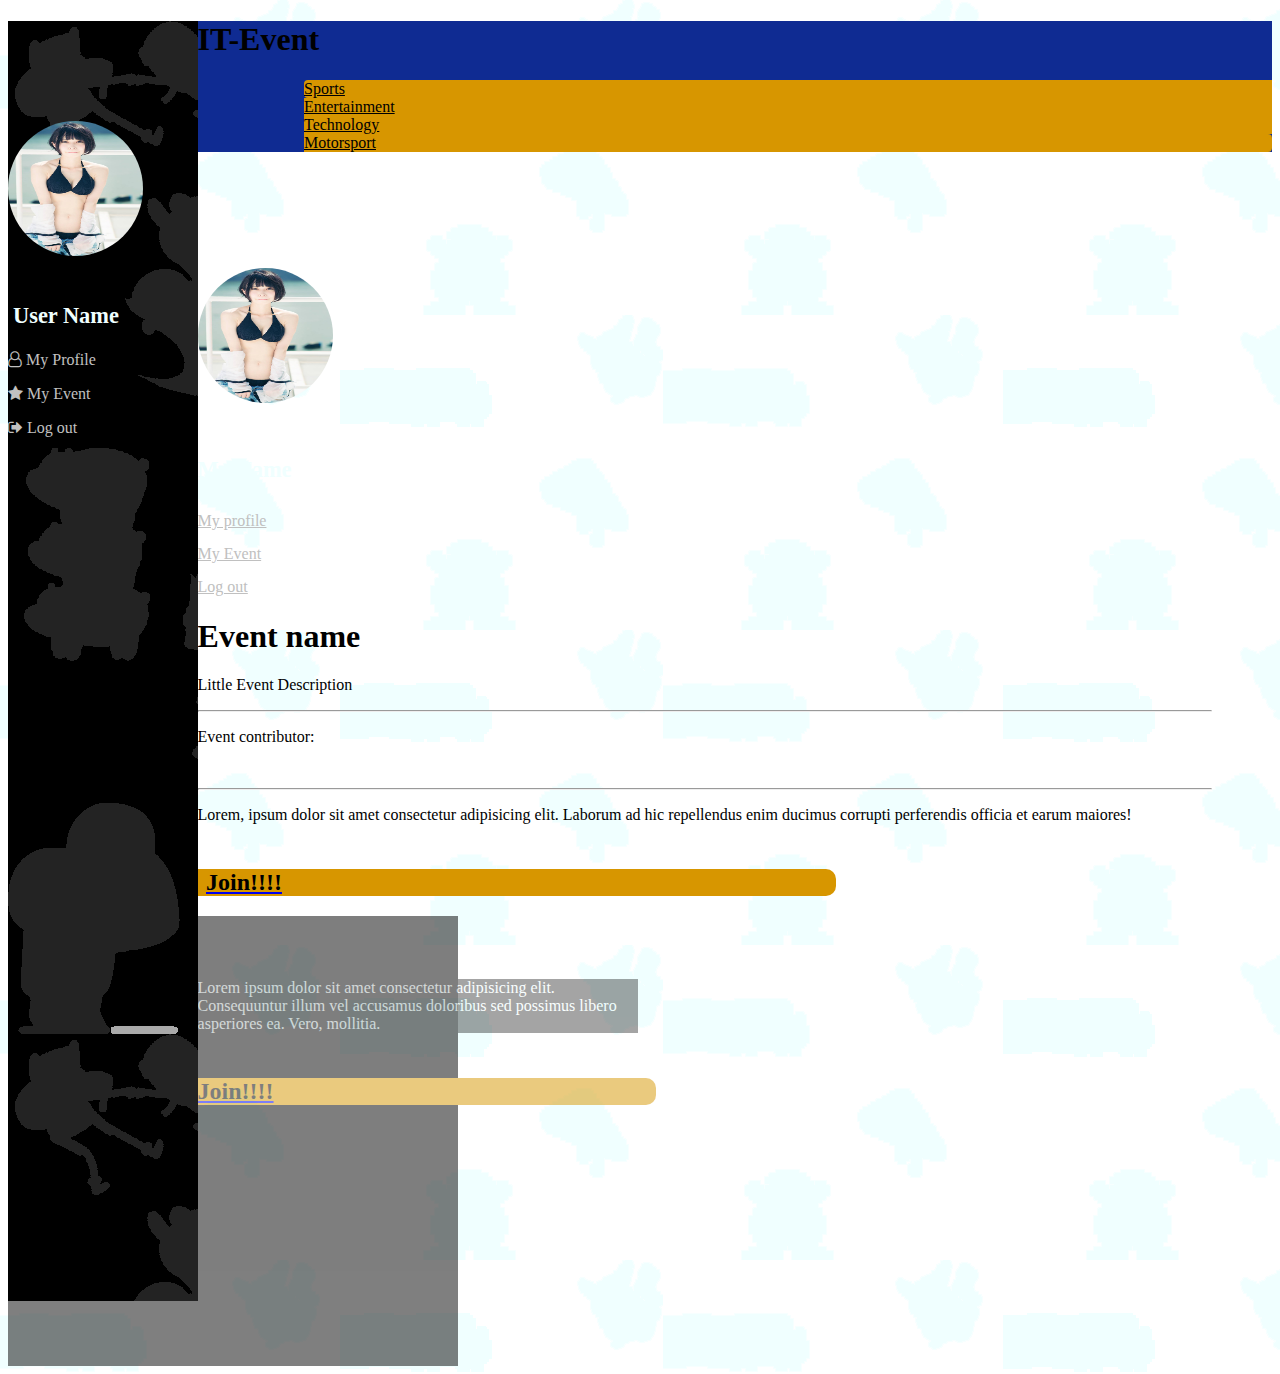
==== Frontend folder/Html/event.html @ 945dff08 "add event" ====
<!doctype html>
<html lang="en">
  <head>
    <title><!doctype html>
        <html lang="en">
          <head>
            <title>E-Ticket</title>
            <!-- Required meta tags -->
            <meta charset="utf-8">
            <meta name="viewport" content="width=device-width, initial-scale=1, shrink-to-fit=no">
            <!-- Bootstrap CSS -->
            <link rel="stylesheet" href="https://maxcdn.bootstrapcdn.com/bootstrap/4.0.0-beta.2/css/bootstrap.min.css" integrity="sha384-PsH8R72JQ3SOdhVi3uxftmaW6Vc51MKb0q5P2rRUpPvrszuE4W1povHYgTpBfshb" crossorigin="anonymous">
            <link rel="stylesheet" href="../Css/main.css" type="text/css">
            <link rel="stylesheet" href="https://maxcdn.bootstrapcdn.com/font-awesome/4.7.0/css/font-awesome.min.css">
            <link rel="stylesheet" href="../Css/event.css" type="text/css">
          </head>
          <body>
            <div>
              <div class="pageframe">
                <div class="side-navbar-dsktop">
                  <div class="container">
                    <div class="row">
                      <div class='col-md-12 text-center'>
                        <img src="user1.jpg" alt="" class="user-image img-fluid">
                      </div>
                    </div>
                    <div class="container">
                      <div class="user-panel justify-content-center">
                        <h3 class="user-panel-name">User Name</h3>
                        <p href="#" class="user-panel-1"><a href="#"><i class="fa fa-user-o"> My Profile</i></a></p>
                        <p href="#" class="user-panel-2"><a href="#"><i class="fa fa-star"> My Event</i></a></p>
                        <p href="#" class="user-panel-3"><a href="#"><i class="fa fa-sign-out"> Log out</i></a></p>
                      </div>
                    </div>
                  </div>
                </div>
              </div>
                  <nav class="frame-navbar navbar">
                    <div class="container-fluid">
                      <H1 class="text-center">IT-Event</H1>
                      <div class="option justify-content-end">
                        <h2>
                          <a href="#" class="side-nav-toggle" data-toggle="collapse" data-target='#user-collapse'>
                            <i class="fa fa-bars" id="option-icon"></i>
                          </a>
                        </h2>
                      </div>
                    </div>
                    <div class="container-fluid">
                      <div class="menu">
                        <ul class="nav-tabs nav">
                          <li class="nav-item" id="menu-item-1">
                            <a href="#" class="nav-link board-panel" data-board='sport'>Sports</a>
                          </li>
                          <li class="nav-item" id="menu-item-2">
                            <a href="#" class="nav-link board-panel" data-board='entertain'>Entertainment</a>
                          </li>
                          <li class="nav-item" id="menu-item-3">
                            <a href="#" class="nav-link board-panel" data-board='tech'>Technology</a>
                          </li>
                          <li class="nav-item" id="menu-item-4">
                            <a href="#" class="nav-link board-panel" data-board='Motorsport'>Motorsport</a>
                          </li>
                        </ul>
                      </div>
                    </div>
                  </nav>
                </div>
              </div>
              <div class="container-fluid">
                <section class="row justify-content-center">
                    <div class="collapse col-sm-12" id="user-collapse">
                        <div class="row">
                          <div class='col-md-12 text-center'>
                            <img src="user1.jpg" alt="" class="user-image img-fluid">
                          </div>
                        </div>
                        <div class="user-panel text-center">
                          <h4 class="user-panel-name">My Name</h4>
                          <a href="#" class="user-panel-1">My profile</a>
                          <a href="#" class="user-panel-2">My Event</a>
                          <a href="#" class="user-panel-3">Log out</a>
                        </div>
                    </div>
                    <div class="container main-event">
                        <div class="jumbotron">
                            <h1 class="display-3">Event name</h1>
                            <p class="lead">Little Event Description</p>
                            <hr class="my-2">
                            <p>Event contributor:</p>
                            <img src="http://issu.ie/wp-content/uploads//2013/07/250x250.png" alt="" class="mbile-sub-event-img">
                            <hr class="my-2">
                            <p>Lorem, ipsum dolor sit amet consectetur adipisicing elit. Laborum ad hic repellendus enim ducimus corrupti perferendis officia et earum maiores!</p>
                            <a href="#" class="sub-event-button">
                                <div class="sub-event-description-button justify-content-center container-fluid text-center">
                                    <h2>Join!!!!</h2>
                                </div>
                            </a>
                        </div>
                    </div>
                </section>
                <section>
                    <div class="sub-event container-fluid dsktop">
                        <div class="sub-event-head-img container justify-content-center">
                            <img src="http://biggreenegg.com/wp-content/uploads/2013/01/image-placeholder-500x500.jpg" alt="">
                        </div>
                        <div class="sub-event-description justify-content-center container-fluid">
                            <p>Lorem ipsum dolor sit amet consectetur adipisicing elit. Consequuntur illum vel accusamus doloribus sed possimus libero asperiores ea. Vero, mollitia.</p>
                        </div>
                        <a href="#" class="sub-event-button">
                            <div class="sub-event-description-button justify-content-center container-fluid text-center">
                                <h2>Join!!!!</h2>
                            </div>
                        </a>
                    </div>
                </section>
              </div>
            <!-- Optional JavaScript -->
            <!-- jQuery first, then Popper.js, then Bootstrap JS -->
            <script src="https://code.jquery.com/jquery-3.2.1.min.js" integrity="sha256-hwg4gsxgFZhOsEEamdOYGBf13FyQuiTwlAQgxVSNgt4=" crossorigin="anonymous"></script>
            <script src='../Javascript/main.js'></script>
            <script src="https://use.fontawesome.com/81c2cd76b6.js"></script>
            <script src="https://cdnjs.cloudflare.com/ajax/libs/popper.js/1.12.3/umd/popper.min.js" integrity="sha384-vFJXuSJphROIrBnz7yo7oB41mKfc8JzQZiCq4NCceLEaO4IHwicKwpJf9c9IpFgh" crossorigin="anonymous"></script>
            <script src="https://maxcdn.bootstrapcdn.com/bootstrap/4.0.0-beta.2/js/bootstrap.min.js" integrity="sha384-alpBpkh1PFOepccYVYDB4do5UnbKysX5WZXm3XxPqe5iKTfUKjNkCk9SaVuEZflJ" crossorigin="anonymous"></script>
          </body>
        </html>
---- Frontend folder/Css/main.css ----
body{
    background-image: url("imageedit_31_4148023806.png");
    z-index: -10;
}
.frame-navbar{
    background-color: #0F2B92;
    height: 5%;
    min-height: 5vh;
}
#user-collpse{
    background-color: black;
}
ul{
    list-style: none;
}
.dsktop{
    background-color: black;
    opacity: 0.5;
}
.user-image{
    width: 15vh;
    height: 15vh;
    border-radius: 50%;
    margin-top: 100px;
    margin-bottom: 20px;
}
.user-panel{
    font-size: 1.25vw;
}
.user-panel-name{
    font-size: 1.75vw;
    color: azure;
    margin-left: 5px;
}

.user-panel-1, .user-panel-2, .user-panel-3{
    margin-top: 15px;
    margin-right: 15px;
    color: grey;
    display: block;
}
.alert{
    display: none;
}
.card{
    margin-left: 4vw;
    margin-top: 4vh;
}
.option a{
    color: black;
}
.user-panel a{
    color: silver;
}
.user-panel a:focus, .user-panel a:hover{
    color: grey;
}
.nav-tabs{
    margin-left: 20vw;
}
.nav-item{
    background-color: #D79600;
}
.nav-item a{
    color: black;
}
.nav-item:hover, .nav-item a:focus{
    background-color: #956800;
    color: #0F2B92;
}
#menu-item-1{
    border-top-left-radius: 4px;
    border-bottom-left-radius: 4px;
}
#menu-item-4{
    border-top-right-radius: 4px;
    border-bottom-right-radius: 4px;
}
.card-img-top{
    width: 200px;
    height: 125px;
    margin-top: 20px;
    margin-left: 20px
}
.card-body{
    text-align: center;
    color: black;
}
.main-event{
    width: 80vw;
}

@media (max-width: 961px){
    .dsktop, .sub-event{
        display: none;
    }
    .option{
        display: inline;
    }
    .option a{
        position: relative;
    }
    .main-event{
        margin-right: 2vh;
        margin-left: 1vh;
    }
    .side-navbar-dsktop{
        display: none;
    }
    .frame-navbar{
        width: 100vw;
        overflow-x: hidden;
    }
    .card-control{
        max-width: 75vw;
    }
    .card{
        width: 50vw;
    }
    .user-panel{
        font-size: 1.75vw;
        padding-right: 20px;
    }
    .user-panel-name{
        font-size: 2.0vw;
        color: azure;
    }
    .container{
        margin-left: 12.5vh;
    }
    .nav-item{
        font-size: 1.75vw;
    }
}

@media (min-width: 960px){
    .option{
        display: none;
    }
    .main-event{
        margin-left: 20vh;
    }
    .side-nav-close{
        display: none;
    }
    .side-navbar-dsktop{
        background-image: url("BackGroundUser.png");
        width: 15%;
        min-width: 10vh;
        height: 100vw;
        background-color: black;
        z-index: 1;
        float: left;
        position: relative;
        overflow-y: hidden;
    }
    .side-navbar-mbile{
        display: none;
    }
    .frame-navbar{
        position: relative;
    }
}
---- Frontend folder/Css/event.css ----
.sub-event{
    border-style: solid;
    border: 1px;
    width: 50vh;
    height: 50vh;
}
.main-event{
    margin-right: 10vh;
}
.sub-event-head-img{
    margin-right: 20vh;
}
.sub-event-head{
    padding-left: 15vh;
    text-align: center;
}
.sub-event-description{
    background-color: black;
    opacity: 0.7;
    color: azure;
    width: 70vh;
    margin-top: 5vh
}
.sub-event-description-button{
    background-color: #D79600;
    color: black;
    width: 70vh;
    margin-top: 5vh;
    padding-left: 2vh;
    border-radius: 10px;
}
.sub-event-description-button:hover{
    background-color: green;
    text-underline-position: none;
}
@media (max-width: 960px){
    .main-event{
        margin-right: 7.5vh;
    }
    .sub-event-head-img{
        width: 100px;
        height: 100px;
    }
    .mbile-sub-event-img{
        margin-left: 15vh;
    }
}
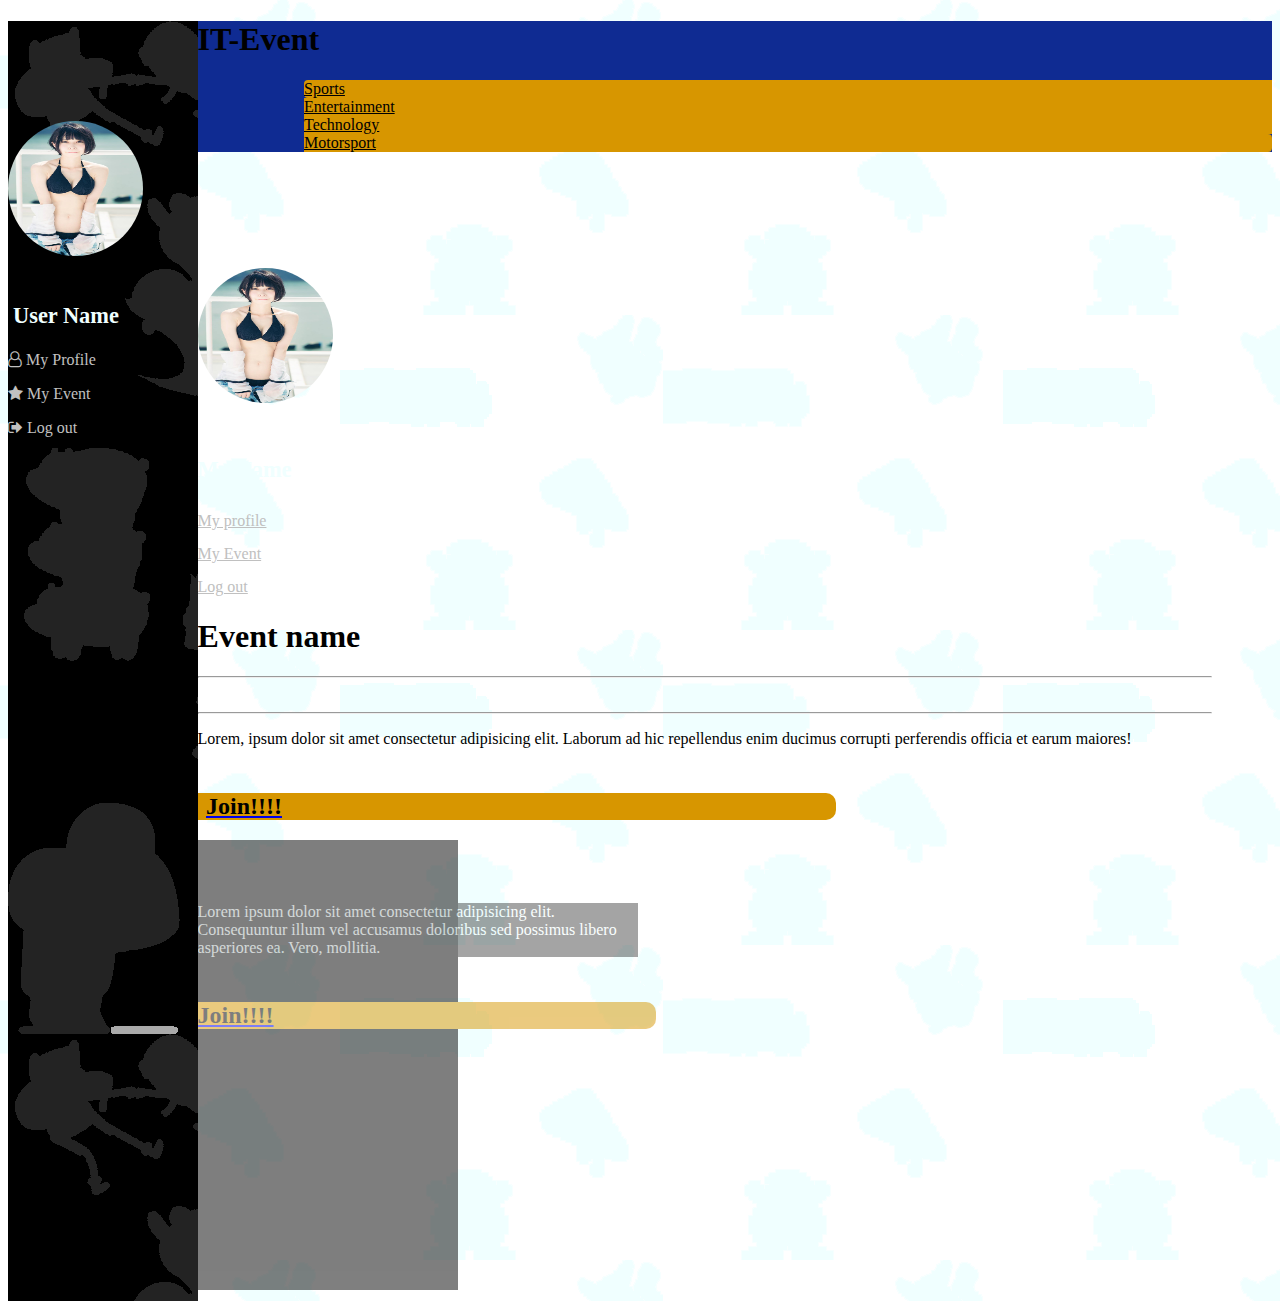
==== commit f650bb28: "fixed some mobile card" ====
--- a/Frontend folder/Html/event.html
+++ b/Frontend folder/Html/event.html
@@ -85,9 +85,7 @@
                     <div class="container main-event">
                         <div class="jumbotron">
                             <h1 class="display-3">Event name</h1>
-                            <p class="lead">Little Event Description</p>
                             <hr class="my-2">
-                            <p>Event contributor:</p>
                             <img src="http://issu.ie/wp-content/uploads//2013/07/250x250.png" alt="" class="mbile-sub-event-img">
                             <hr class="my-2">
                             <p>Lorem, ipsum dolor sit amet consectetur adipisicing elit. Laborum ad hic repellendus enim ducimus corrupti perferendis officia et earum maiores!</p>
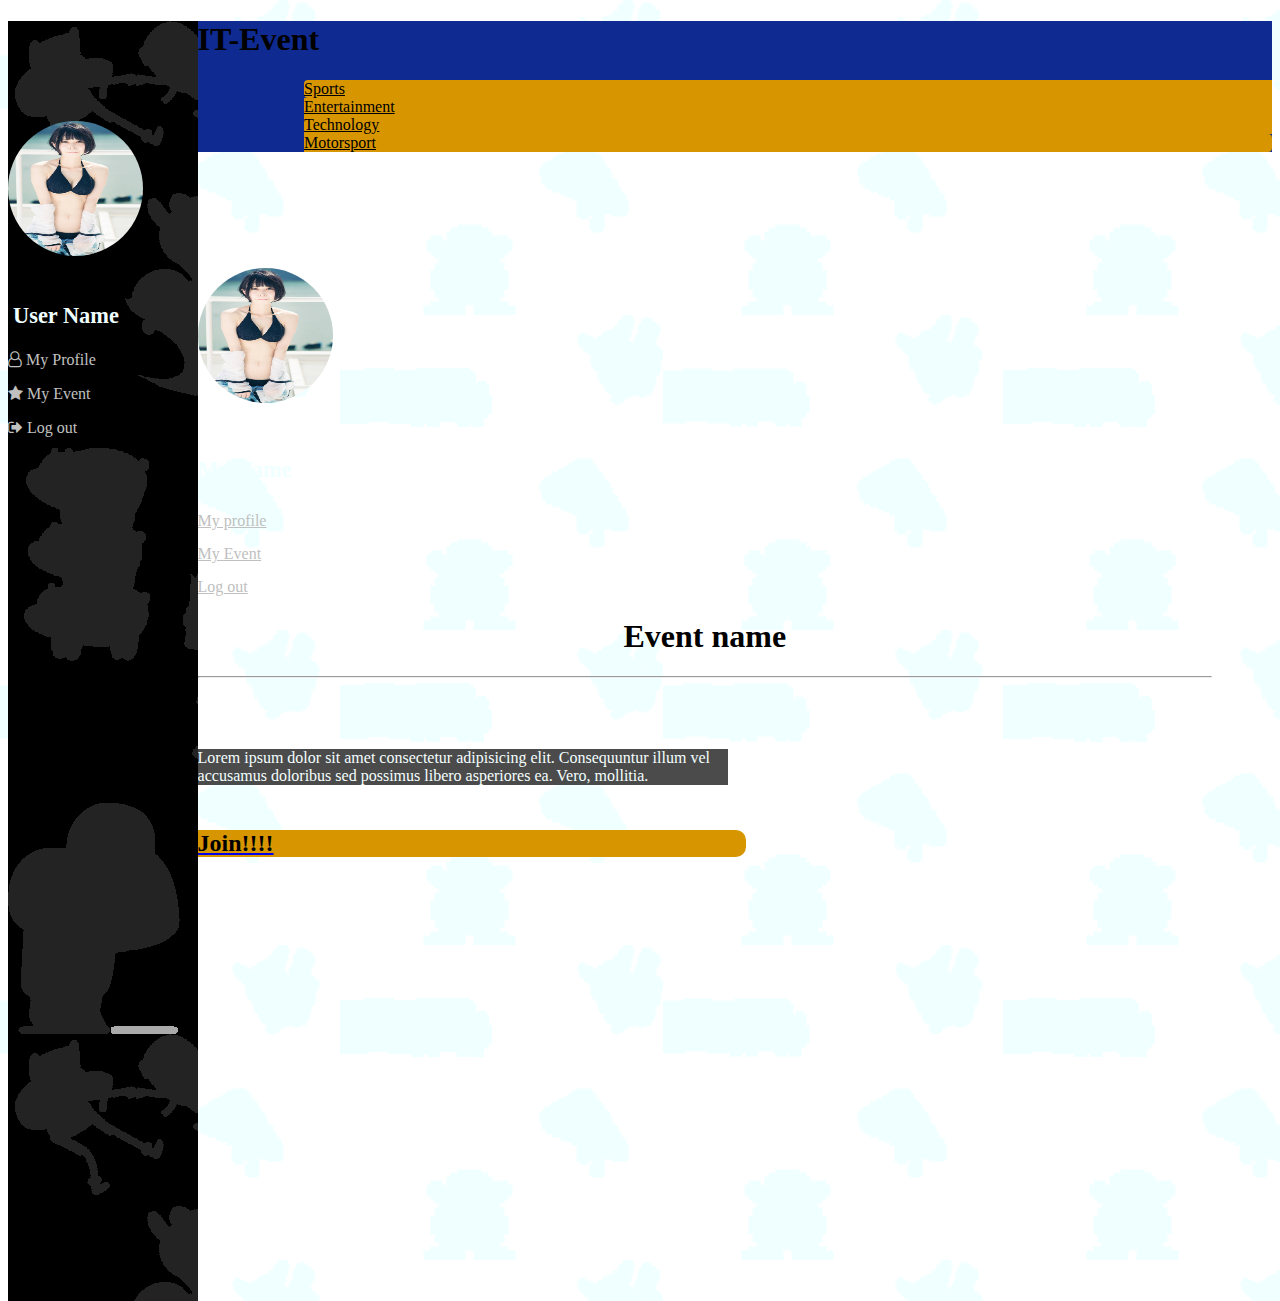
==== commit 0e103e35: "Fixed image some wdith" ====
--- a/Frontend folder/Html/event.html
+++ b/Frontend folder/Html/event.html
@@ -84,12 +84,12 @@
                     </div>
                     <div class="container main-event">
                         <div class="jumbotron">
-                            <h1 class="display-3">Event name</h1>
-                            <hr class="my-2">
-                            <img src="http://issu.ie/wp-content/uploads//2013/07/250x250.png" alt="" class="mbile-sub-event-img">
-                            <hr class="my-2">
-                            <p>Lorem, ipsum dolor sit amet consectetur adipisicing elit. Laborum ad hic repellendus enim ducimus corrupti perferendis officia et earum maiores!</p>
-                            <a href="#" class="sub-event-button">
+                            <h1 class="display-3 main-event-name">Event name</h1>
+                            <hr class="my-2 mbile">
+                            <img src="http://issu.ie/wp-content/uploads//2013/07/250x250.png" alt="" class="mbile-sub-event-img mbile">
+                            <hr class="my-2 mblie">
+                            <p class="mbile">Lorem, ipsum dolor sit amet consectetur adipisicing elit. Laborum ad hic repellendus enim ducimus corrupti perferendis officia et earum maiores!</p>
+                            <a href="#" class="sub-event-button mbile">
                                 <div class="sub-event-description-button justify-content-center container-fluid text-center">
                                     <h2>Join!!!!</h2>
                                 </div>
--- a/Frontend folder/Css/main.css
+++ b/Frontend folder/Css/main.css
@@ -13,10 +13,7 @@
 ul{
     list-style: none;
 }
-.dsktop{
-    background-color: black;
-    opacity: 0.5;
-}
+
 .user-image{
     width: 15vh;
     height: 15vh;
@@ -26,6 +23,9 @@
 }
 .user-panel{
     font-size: 1.25vw;
+}
+.main-event-name{
+    text-align: center;
 }
 .user-panel-name{
     font-size: 1.75vw;
--- a/Frontend folder/Css/event.css
+++ b/Frontend folder/Css/event.css
@@ -18,13 +18,13 @@
     background-color: black;
     opacity: 0.7;
     color: azure;
-    width: 70vh;
+    width: 80vh;
     margin-top: 5vh
 }
 .sub-event-description-button{
     background-color: #D79600;
     color: black;
-    width: 70vh;
+    width: 80vh;
     margin-top: 5vh;
     padding-left: 2vh;
     border-radius: 10px;
@@ -42,6 +42,11 @@
         height: 100px;
     }
     .mbile-sub-event-img{
-        margin-left: 15vh;
+        margin-left: 25vh;
     }
 }
+@media (min-width: 960px) {
+    .mbile{
+        display: none;
+    }
+}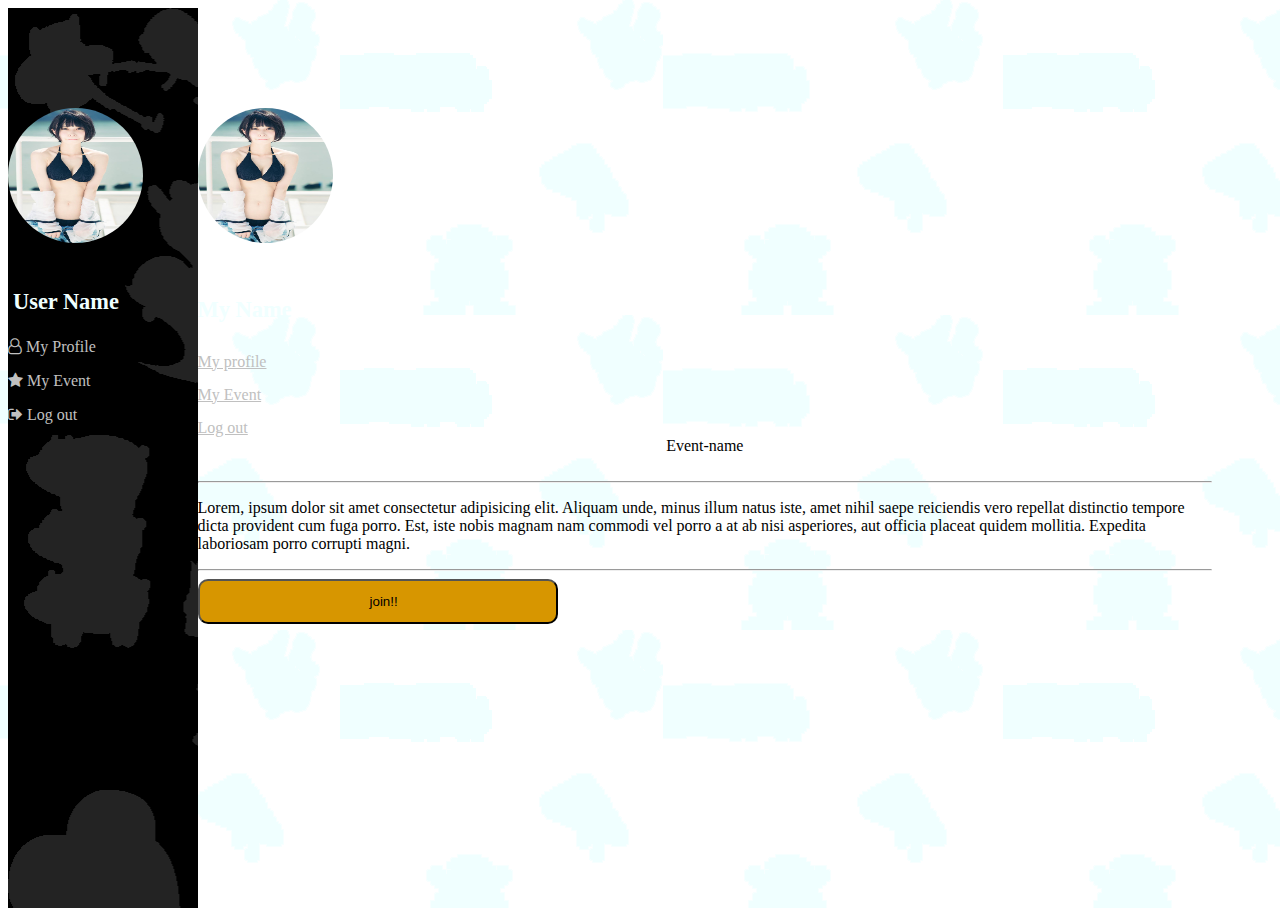
==== commit 3d309585: "change" ====
--- a/Frontend folder/Html/event.html
+++ b/Frontend folder/Html/event.html
@@ -1,8 +1,5 @@
 <!doctype html>
 <html lang="en">
-  <head>
-    <title><!doctype html>
-        <html lang="en">
           <head>
             <title>E-Ticket</title>
             <!-- Required meta tags -->
@@ -35,7 +32,7 @@
                   </div>
                 </div>
               </div>
-                  <nav class="frame-navbar navbar">
+                  <nav class="frame-navbar navbar mbile">
                     <div class="container-fluid">
                       <H1 class="text-center">IT-Event</H1>
                       <div class="option justify-content-end">
@@ -44,24 +41,6 @@
                             <i class="fa fa-bars" id="option-icon"></i>
                           </a>
                         </h2>
-                      </div>
-                    </div>
-                    <div class="container-fluid">
-                      <div class="menu">
-                        <ul class="nav-tabs nav">
-                          <li class="nav-item" id="menu-item-1">
-                            <a href="#" class="nav-link board-panel" data-board='sport'>Sports</a>
-                          </li>
-                          <li class="nav-item" id="menu-item-2">
-                            <a href="#" class="nav-link board-panel" data-board='entertain'>Entertainment</a>
-                          </li>
-                          <li class="nav-item" id="menu-item-3">
-                            <a href="#" class="nav-link board-panel" data-board='tech'>Technology</a>
-                          </li>
-                          <li class="nav-item" id="menu-item-4">
-                            <a href="#" class="nav-link board-panel" data-board='Motorsport'>Motorsport</a>
-                          </li>
-                        </ul>
                       </div>
                     </div>
                   </nav>
@@ -84,32 +63,15 @@
                     </div>
                     <div class="container main-event">
                         <div class="jumbotron">
-                            <h1 class="display-3 main-event-name">Event name</h1>
-                            <hr class="my-2 mbile">
-                            <img src="http://issu.ie/wp-content/uploads//2013/07/250x250.png" alt="" class="mbile-sub-event-img mbile">
-                            <hr class="my-2 mblie">
-                            <p class="mbile">Lorem, ipsum dolor sit amet consectetur adipisicing elit. Laborum ad hic repellendus enim ducimus corrupti perferendis officia et earum maiores!</p>
-                            <a href="#" class="sub-event-button mbile">
-                                <div class="sub-event-description-button justify-content-center container-fluid text-center">
-                                    <h2>Join!!!!</h2>
-                                </div>
-                            </a>
+                            <div class="display-3 event-name">Event-name</div>
+                            <div class="event-image">
+                              <img src="http://via.placeholder.com/300" alt="">
+                            </div>
+                            <hr class="my-4">
+                            <p>Lorem, ipsum dolor sit amet consectetur adipisicing elit. Aliquam unde, minus illum natus iste, amet nihil saepe reiciendis vero repellat distinctio tempore dicta provident cum fuga porro. Est, iste nobis magnam nam commodi vel porro a at ab nisi asperiores, aut officia placeat quidem mollitia. Expedita laboriosam porro corrupti magni.</p>
+                            <hr class="my-4">
+                            <button class="sub-event-description-button">join!!</button>
                         </div>
-                    </div>
-                </section>
-                <section>
-                    <div class="sub-event container-fluid dsktop">
-                        <div class="sub-event-head-img container justify-content-center">
-                            <img src="http://biggreenegg.com/wp-content/uploads/2013/01/image-placeholder-500x500.jpg" alt="">
-                        </div>
-                        <div class="sub-event-description justify-content-center container-fluid">
-                            <p>Lorem ipsum dolor sit amet consectetur adipisicing elit. Consequuntur illum vel accusamus doloribus sed possimus libero asperiores ea. Vero, mollitia.</p>
-                        </div>
-                        <a href="#" class="sub-event-button">
-                            <div class="sub-event-description-button justify-content-center container-fluid text-center">
-                                <h2>Join!!!!</h2>
-                            </div>
-                        </a>
                     </div>
                 </section>
               </div>
--- a/Frontend folder/Css/main.css
+++ b/Frontend folder/Css/main.css
@@ -68,14 +68,7 @@
     background-color: #956800;
     color: #0F2B92;
 }
-#menu-item-1{
-    border-top-left-radius: 4px;
-    border-bottom-left-radius: 4px;
-}
-#menu-item-4{
-    border-top-right-radius: 4px;
-    border-bottom-right-radius: 4px;
-}
+
 .card-img-top{
     width: 200px;
     height: 125px;
@@ -89,7 +82,44 @@
 .main-event{
     width: 80vw;
 }
-
+.form-input-login{
+    border-top-style: none;
+    border-left-style: none;
+    border-right-style: none;
+}
+.form-input-login:focus{
+    outline: none;
+    -webkit-autofill: none;
+}
+.menu{
+    width: 100%;
+}
+.main-page-menu{
+    width: 105vw;
+    display: block;
+}
+
+.main-page-button:hover {
+    background-color: #777;
+}
+
+/* Style the tab content (and add height:100% for full page content) */
+.tabcontent {
+    color: white;
+    display: none;
+    padding: 100px 20px;
+    height: 100%;
+    width: 70vw;
+    float: left;
+}
+.main-content{
+    display: block;
+}
+
+#Home {background-color: #cf6766;}
+#News {background-color: #cf6766;}
+#Contact {background-color: #cf6766;}
+#About {background-color: #cf6766;}
 @media (max-width: 961px){
     .dsktop, .sub-event{
         display: none;
@@ -112,7 +142,7 @@
         overflow-x: hidden;
     }
     .card-control{
-        max-width: 75vw;
+        max-width: 100vw;
     }
     .card{
         width: 50vw;
@@ -131,11 +161,34 @@
     .nav-item{
         font-size: 1.75vw;
     }
+    .main-page-menu-mbile{
+        width: 100vw;
+    }
+    .main-page-button{
+        background-color: #555;
+        color: white;
+        float: left;
+        border: none;
+        outline: none;
+        cursor: pointer;
+        padding: 10px 14px;
+        font-size: 17px;
+        width: 25%;
+        display: inline-block;
+    }
+    .main-page{
+        width: 100%;
+        margin-left: 10vw;
+    }
 }
 
 @media (min-width: 960px){
     .option{
         display: none;
+    }
+    .main-page{
+        width: 100%;
+        margin-left: 20vw;
     }
     .main-event{
         margin-left: 20vh;
@@ -147,9 +200,8 @@
         background-image: url("BackGroundUser.png");
         width: 15%;
         min-width: 10vh;
-        height: 100vw;
+        height: 100vh;
         background-color: black;
-        z-index: 1;
         float: left;
         position: relative;
         overflow-y: hidden;
@@ -157,7 +209,19 @@
     .side-navbar-mbile{
         display: none;
     }
-    .frame-navbar{
-        position: relative;
+    .mbile{
+        display: none;
+    }
+    .main-page-button{
+        background-color: #555;
+        color: white;
+        float: left;
+        border: none;
+        outline: none;
+        cursor: pointer;
+        padding: 10px 14px;
+        font-size: 17px;
+        width: 21%;
+        display: inline-block;
     }
 }--- a/Frontend folder/Css/event.css
+++ b/Frontend folder/Css/event.css
@@ -4,9 +4,10 @@
     width: 50vh;
     height: 50vh;
 }
-.main-event{
-    margin-right: 10vh;
+.event-name{
+    text-align: center;
 }
+
 .sub-event-head-img{
     margin-right: 20vh;
 }
@@ -24,18 +25,26 @@
 .sub-event-description-button{
     background-color: #D79600;
     color: black;
-    width: 80vh;
-    margin-top: 5vh;
+    width: 40vh;
+    height: 5vh;
     padding-left: 2vh;
     border-radius: 10px;
+    display: inline;
+    text-align: center;
 }
 .sub-event-description-button:hover{
     background-color: green;
     text-underline-position: none;
 }
+.sub-event-description-button:focus{
+    background-color: green;
+    text-underline-position: none;
+}
 @media (max-width: 960px){
+    .sub-event-description-button{
+    }
     .main-event{
-        margin-right: 7.5vh;
+        margin-right: 15vh;
     }
     .sub-event-head-img{
         width: 100px;
@@ -44,9 +53,18 @@
     .mbile-sub-event-img{
         margin-left: 25vh;
     }
+    .event-image{
+        text-align: center;
+    }
 }
 @media (min-width: 960px) {
     .mbile{
         display: none;
     }
+    .event-image{
+        text-align: center;
+    }
+    .main-event{
+        margin-right: 10vw;
+    }
 }